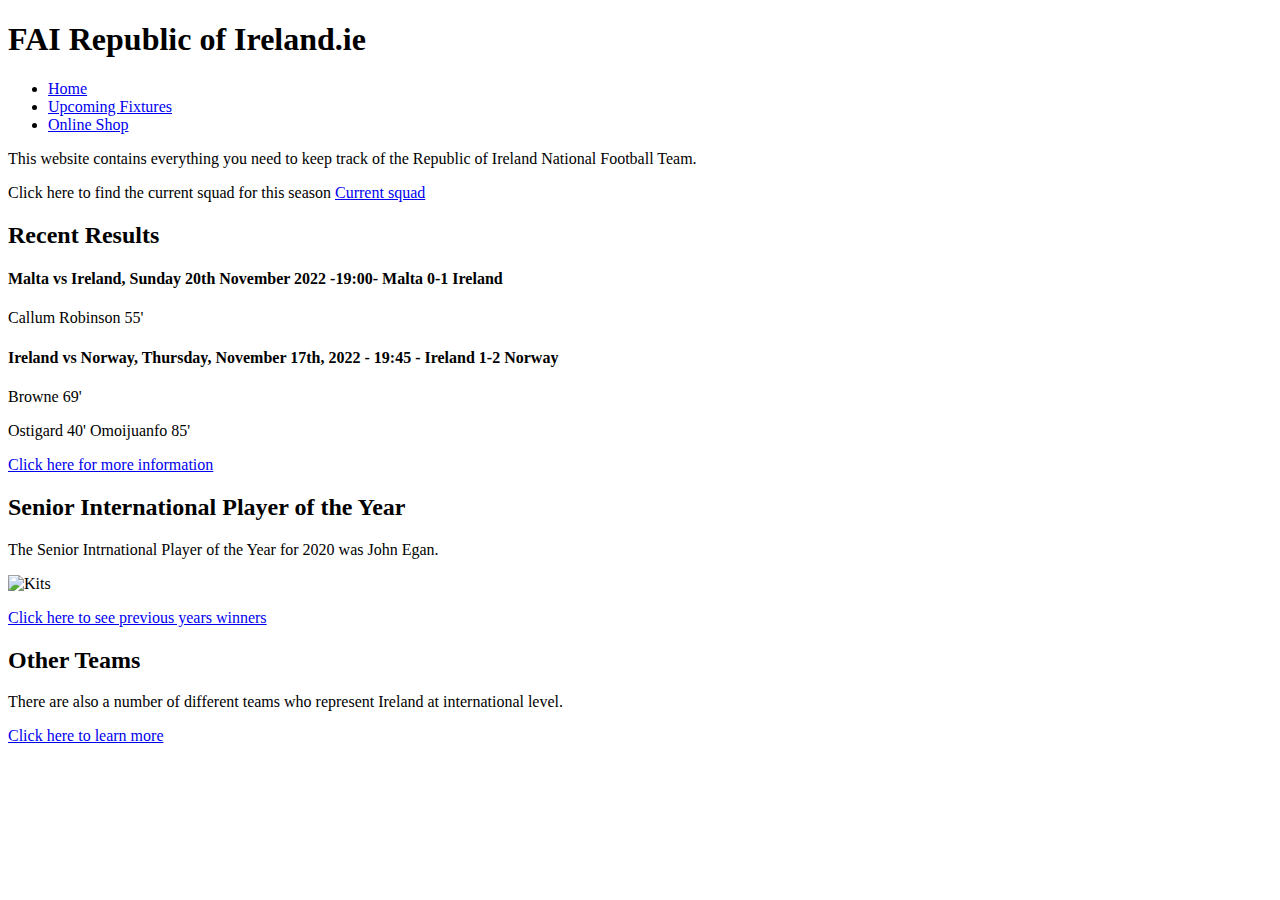
==== index.html @ d320b002 "Create index.html" ====
<!DOCTYPE html>
<html lang="en">
  <head>
    <meta charset="utf-8" />
    <title>FAI Republic of Ireland.ie</title> 
    <link rel="icon" href="https://glitch.com/favicon.icon" />
    <link rel="stylesheet" type="text/css" href="StyleSheet.css"/>
  </head>
  <body>
    
    <h1>
     FAI Republic of Ireland.ie
    </h1>
    <nav>
     
        <ul>
            
            <li>  <a href="file:///C:/Users/oranc/OneDrive%20-%20Atlantic%20TU/FAIRepublicOfIreland/FAIRepublicOfIreland.html">Home</a></li>
            <li>  <a href="C:\Users\oranc\OneDrive - Atlantic TU\FAIRepublicOfIreland\fixtures.html">Upcoming Fixtures</a></li>
            <li>  <a href="C:\Users\oranc\OneDrive - Atlantic TU\FAIRepublicOfIreland\onlineshop.html">Online Shop</a></li>
        
        </ul> 
    
    </nav>
    <p>
      This website contains everything you need to keep track of the Republic of Ireland National Football Team. </p>
    <p>Click here to find the current squad for this season
      <a href="https://www.transfermarkt.com/irland/kader/verein/3509"
        >Current squad</a >
    </p>
    
    <p>
      <h2>
        <strong>Recent Results</strong>
    </h2>
  
    </p>
    <p>
     <h4>
  Malta vs Ireland, Sunday 20th November 2022 -19:00- Malta 0-1 Ireland
  </h4> 
    </p>
  <p>
    Callum Robinson 55'
  </p>
  
    
    <p>
      <h4>
       Ireland vs Norway, Thursday, November 17th, 2022 - 19:45 - Ireland 1-2 Norway 
</h4>
       
    </p>
    <P>
      Browne 69'
    </P>
    <P>
      Ostigard 40' Omoijuanfo 85'
    </P>
<p>
  

</p>
<p>
<a href="https://www.fai.ie/ireland/senior-men/matches"
        >Click here for more information</a >
</p>

<p>
  <h2>
   Senior International Player of the Year 
</h2>
</p>
  
<p>
The Senior Intrnational Player of the Year for 2020 was John Egan.
</p>
 <p>
  
<img src="https://www.fai.ie/sites/default/files/styles/headshot/public/thumbnails/image/Egan.jpg?itok=f8yTnlOw" alt="Kits" width="250" height="250">
</p> 
<p>
 <a href="https://www.fai.ie/ireland/awards/senior-international-player-of-the-year"
        >Click here to see previous years winners</a > 
</p>

<p>
<h2>
  Other Teams
</h2>
<p>
  There are also a number of different teams who represent Ireland at international level.
</p>
<p>
 <a href="https://www.fai.ie/ireland/awards/senior-international-player-of-the-year"
        >Click here to learn more</a > 
</p>


  </body>
</html>
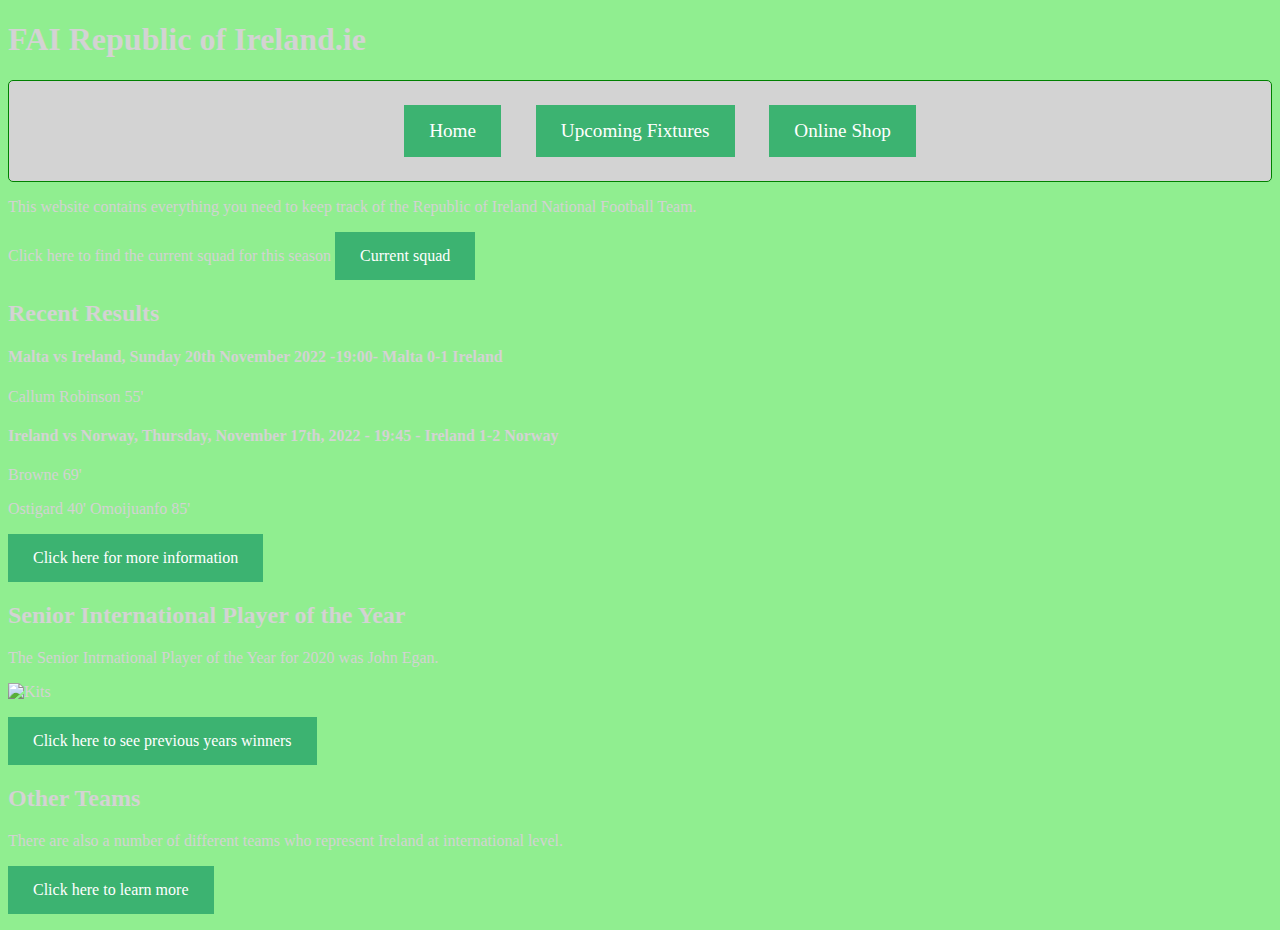
==== commit 277a6244: "i" ====
--- a/index.html
+++ b/index.html
@@ -15,9 +15,9 @@
      
         <ul>
             
-            <li>  <a href="file:///C:/Users/oranc/OneDrive%20-%20Atlantic%20TU/FAIRepublicOfIreland/FAIRepublicOfIreland.html">Home</a></li>
-            <li>  <a href="C:\Users\oranc\OneDrive - Atlantic TU\FAIRepublicOfIreland\fixtures.html">Upcoming Fixtures</a></li>
-            <li>  <a href="C:\Users\oranc\OneDrive - Atlantic TU\FAIRepublicOfIreland\onlineshop.html">Online Shop</a></li>
+            <li>  <a href="index.html">Home</a></li>
+            <li>  <a href="fixtures.html">Upcoming Fixtures</a></li>
+            <li>  <a href="onlineshop.html">Online Shop</a></li>
         
         </ul> 
     
--- a/StyleSheet.css
+++ b/StyleSheet.css
@@ -0,0 +1,45 @@
+nav{
+    background-color: lightgrey;
+    padding:5px;
+    border: 1px solid green;
+    border-radius: 5px;
+}
+
+nav ul li {
+    list-style-type: none;
+    background-color: lightgrey;
+    display:inline;
+    padding: 15px;
+} 
+
+nav ul li a{
+    color:white;
+    text-decoration:none;
+}
+nav ul li:hover {background-color: lightgray}
+nav ul {
+    text-align :center;
+    font-size : 1.2em;
+
+}
+
+body {
+    background-color: lightgreen;
+    color: lightgrey;
+    opacity: 16.0;
+  }
+  body {
+   background-image: url("https://www.soccerbible.com/media/117102/ireland-1-min.jpg");
+  }
+  a:link, a:visited {
+    background-color: mediumseagreen;
+    color: white;
+    padding: 15px 25px;
+    text-align: center;
+    text-decoration: none;
+    display: inline-block;
+  }
+  
+  a:hover, a:active {
+    background-color: red;
+  }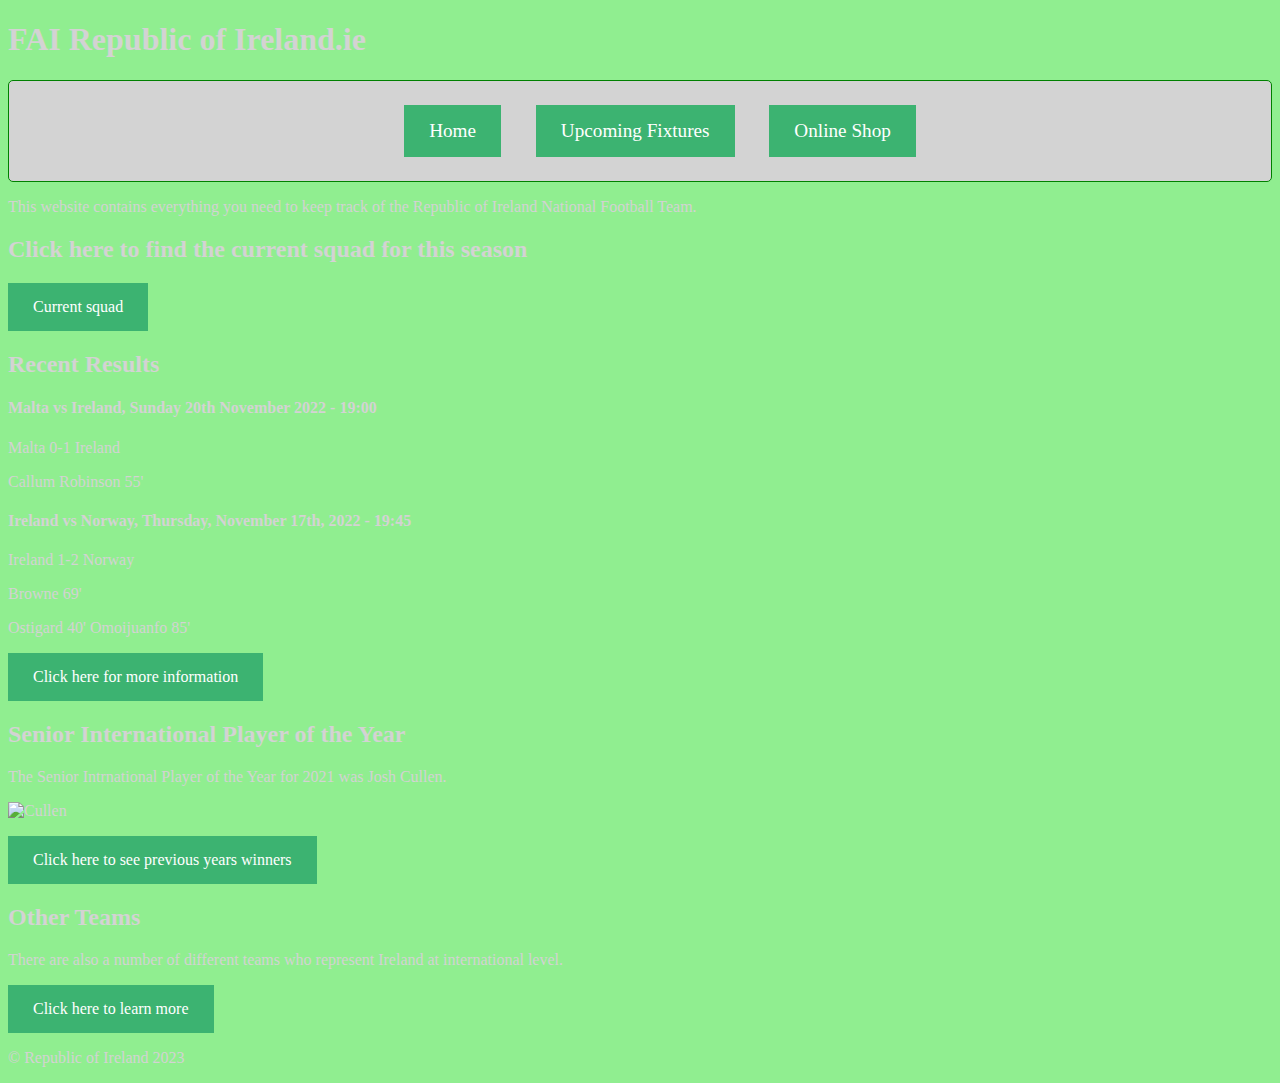
==== commit cdb55a3c: "Add files via upload" ====
--- a/index.html
+++ b/index.html
@@ -1,101 +1,112 @@
-<!DOCTYPE html>
-<html lang="en">
-  <head>
-    <meta charset="utf-8" />
-    <title>FAI Republic of Ireland.ie</title> 
-    <link rel="icon" href="https://glitch.com/favicon.icon" />
-    <link rel="stylesheet" type="text/css" href="StyleSheet.css"/>
-  </head>
-  <body>
-    
-    <h1>
-     FAI Republic of Ireland.ie
-    </h1>
-    <nav>
-     
-        <ul>
-            
-            <li>  <a href="index.html">Home</a></li>
-            <li>  <a href="fixtures.html">Upcoming Fixtures</a></li>
-            <li>  <a href="onlineshop.html">Online Shop</a></li>
-        
-        </ul> 
-    
-    </nav>
-    <p>
-      This website contains everything you need to keep track of the Republic of Ireland National Football Team. </p>
-    <p>Click here to find the current squad for this season
-      <a href="https://www.transfermarkt.com/irland/kader/verein/3509"
-        >Current squad</a >
-    </p>
-    
-    <p>
-      <h2>
-        <strong>Recent Results</strong>
-    </h2>
-  
-    </p>
-    <p>
-     <h4>
-  Malta vs Ireland, Sunday 20th November 2022 -19:00- Malta 0-1 Ireland
-  </h4> 
-    </p>
-  <p>
-    Callum Robinson 55'
-  </p>
-  
-    
-    <p>
-      <h4>
-       Ireland vs Norway, Thursday, November 17th, 2022 - 19:45 - Ireland 1-2 Norway 
-</h4>
-       
-    </p>
-    <P>
-      Browne 69'
-    </P>
-    <P>
-      Ostigard 40' Omoijuanfo 85'
-    </P>
-<p>
-  
-
-</p>
-<p>
-<a href="https://www.fai.ie/ireland/senior-men/matches"
-        >Click here for more information</a >
-</p>
-
-<p>
-  <h2>
-   Senior International Player of the Year 
-</h2>
-</p>
-  
-<p>
-The Senior Intrnational Player of the Year for 2020 was John Egan.
-</p>
- <p>
-  
-<img src="https://www.fai.ie/sites/default/files/styles/headshot/public/thumbnails/image/Egan.jpg?itok=f8yTnlOw" alt="Kits" width="250" height="250">
-</p> 
-<p>
- <a href="https://www.fai.ie/ireland/awards/senior-international-player-of-the-year"
-        >Click here to see previous years winners</a > 
-</p>
-
-<p>
-<h2>
-  Other Teams
-</h2>
-<p>
-  There are also a number of different teams who represent Ireland at international level.
-</p>
-<p>
- <a href="https://www.fai.ie/ireland/awards/senior-international-player-of-the-year"
-        >Click here to learn more</a > 
-</p>
-
-
-  </body>
-</html>
+<!DOCTYPE html>
+<html lang="en">
+  <head>
+    <meta charset="utf-8" />
+    <title>FAI Republic of Ireland.ie</title> 
+    <link rel="icon" href="https://glitch.com/favicon.icon" />
+    <link rel="stylesheet" type="text/css" href="StyleSheet.css"/>
+  </head>
+  <body>
+    
+    <h1>
+     FAI Republic of Ireland.ie
+    </h1>
+    <nav>
+     
+        <ul>
+            
+            <li>  <a href="index.html">Home</a></li>
+            <li>  <a href="fixtures.html">Upcoming Fixtures</a></li>
+            <li>  <a href="onlineshop.html">Online Shop</a></li>
+        
+        </ul> 
+    
+    </nav>
+    <p>
+      This website contains everything you need to keep track of the Republic of Ireland National Football Team. </p>
+    <h2>Click here to find the current squad for this season</h2>
+      <a href="https://www.transfermarkt.com/irland/kader/verein/3509"
+        >Current squad</a >
+    
+    
+    <p>
+      <h2>
+        <strong>Recent Results</strong>
+    </h2>
+  
+    </p>
+    <p>
+     <h4>
+  Malta vs Ireland, Sunday 20th November 2022 - 19:00
+  
+  </h4> 
+    </p>
+  <p>
+    Malta 0-1 Ireland
+  </p>
+
+    </p>
+    Callum Robinson 55'
+  </p>
+  
+    
+   
+      <h4>
+       Ireland vs Norway, Thursday, November 17th, 2022 - 19:45  
+       
+</h4>
+<p>
+  Ireland 1-2 Norway 
+    </p>
+    <P>
+      Browne 69'
+    </P>
+    <P>
+      Ostigard 40' Omoijuanfo 85'
+    </P>
+<p>
+  
+
+</p>
+<p>
+<a href="https://www.fai.ie/ireland/senior-men/matches"
+        >Click here for more information</a >
+</p>
+
+<p>
+  <h2>
+   Senior International Player of the Year 
+</h2>
+</p>
+  
+<p>
+The Senior Intrnational Player of the Year for 2021 was Josh Cullen.
+</p>
+ <p>
+  
+<img src="C:\Users\S00235076.CAMPUS\OneDrive - Atlantic TU\RepOfIrelandProject\RepublicOfIreland\JoshCullen.jpg" alt="Cullen" width="200" height="150">
+</p> 
+<p>
+ <a href="https://www.fai.ie/ireland/awards/senior-international-player-of-the-year"
+        >Click here to see previous years winners</a > 
+</p>
+
+<p>
+<h2>
+  Other Teams
+</h2>
+<p>
+  There are also a number of different teams who represent Ireland at international level.
+</p>
+<p>
+ <a href="https://www.fai.ie/ireland/international-teams"
+        >Click here to learn more</a > 
+</p>
+
+
+  </body>
+  <footer>
+    <p id="copyright" > &copy; Republic of Ireland 2023</p> 
+   
+</footer>
+</html>
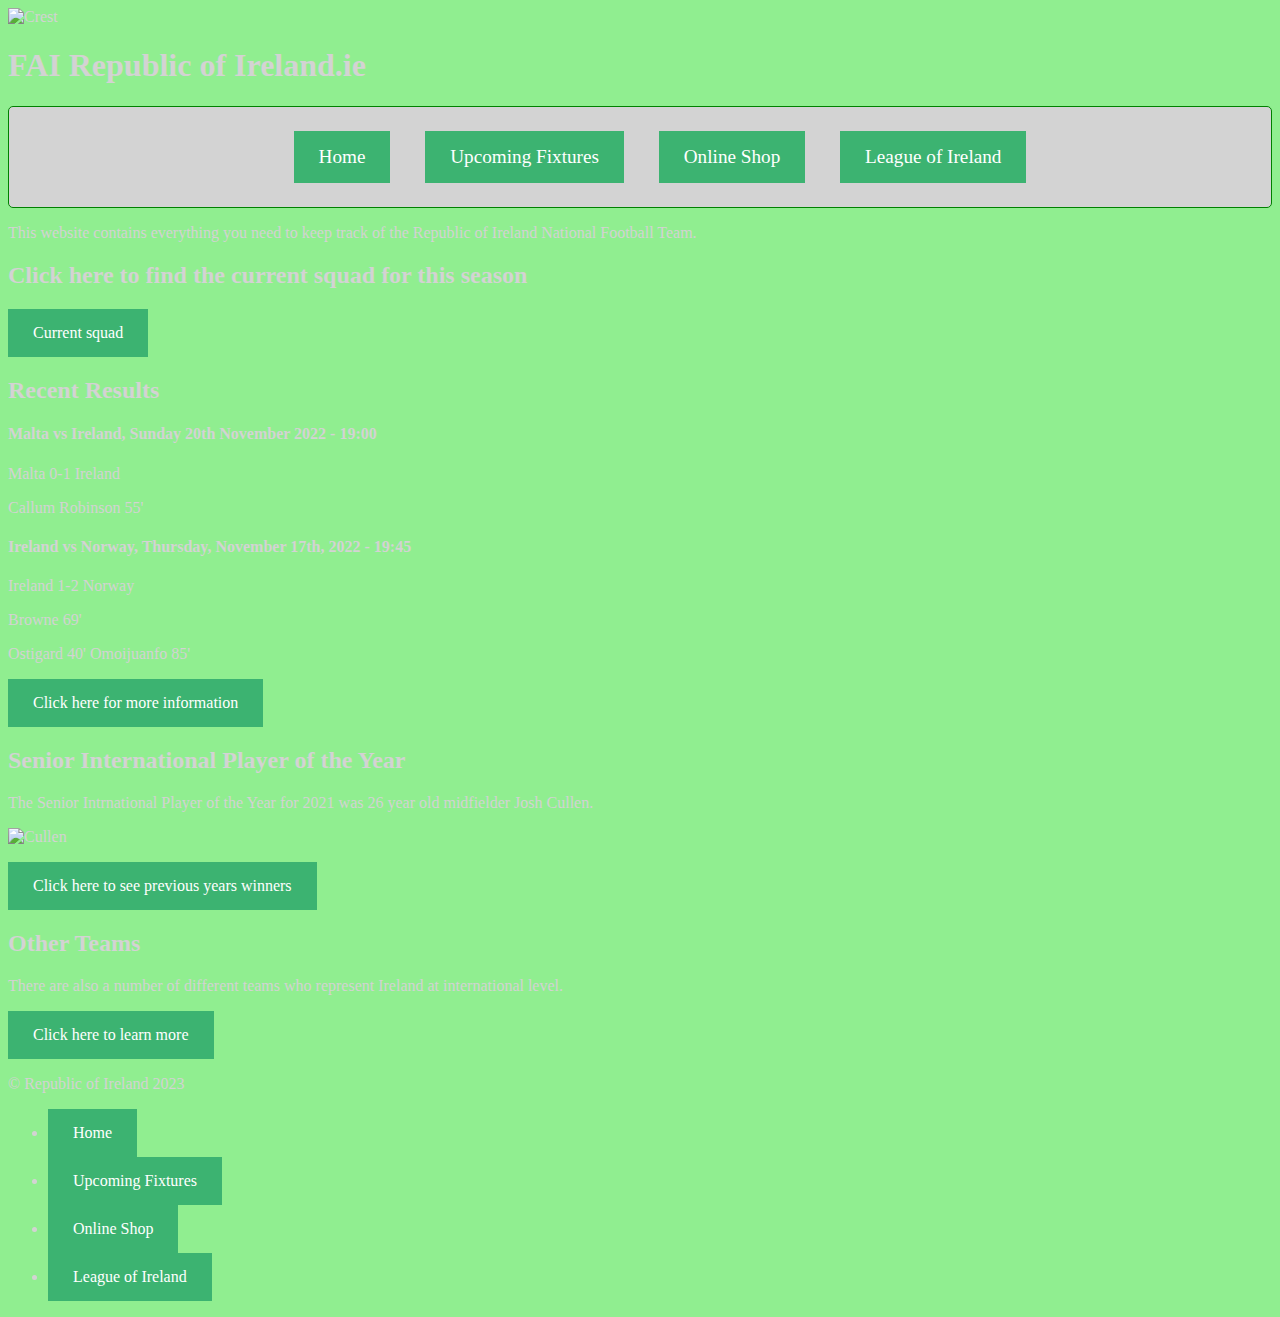
==== commit 63dac3b7: "Add files via upload" ====
--- a/index.html
+++ b/index.html
@@ -2,9 +2,11 @@
 <html lang="en">
   <head>
     <meta charset="utf-8" />
+    <meta name="viewport" content="width=device-width, initial-scale=1" />
     <title>FAI Republic of Ireland.ie</title> 
-    <link rel="icon" href="https://glitch.com/favicon.icon" />
+    <link rel="icon" href="Screenshot 2023-04-02 144938.png/favicon.icon" />
     <link rel="stylesheet" type="text/css" href="StyleSheet.css"/>
+    <img src="Screenshot 2023-04-02 144938.png" alt="Crest" width="100" height="100">
   </head>
   <body>
     
@@ -18,6 +20,7 @@
             <li>  <a href="index.html">Home</a></li>
             <li>  <a href="fixtures.html">Upcoming Fixtures</a></li>
             <li>  <a href="onlineshop.html">Online Shop</a></li>
+            <li>  <a href="leagueofireland.html">League of Ireland</a></li>
         
         </ul> 
     
@@ -29,7 +32,7 @@
         >Current squad</a >
     
     
-    <p>
+    <section>
       <h2>
         <strong>Recent Results</strong>
     </h2>
@@ -61,13 +64,12 @@
     <P>
       Browne 69'
     </P>
-    <P>
+    <p>
       Ostigard 40' Omoijuanfo 85'
-    </P>
-<p>
-  
+    </p>
+    </section>
+     
 
-</p>
 <p>
 <a href="https://www.fai.ie/ireland/senior-men/matches"
         >Click here for more information</a >
@@ -80,18 +82,18 @@
 </p>
   
 <p>
-The Senior Intrnational Player of the Year for 2021 was Josh Cullen.
+The Senior Intrnational Player of the Year for 2021 was 26 year old midfielder Josh Cullen.
 </p>
  <p>
   
-<img src="C:\Users\S00235076.CAMPUS\OneDrive - Atlantic TU\RepOfIrelandProject\RepublicOfIreland\JoshCullen.jpg" alt="Cullen" width="200" height="150">
+<img src="JoshCullen.jpg" alt="Cullen" width="200" height="150">
 </p> 
 <p>
  <a href="https://www.fai.ie/ireland/awards/senior-international-player-of-the-year"
         >Click here to see previous years winners</a > 
 </p>
 
-<p>
+<section>
 <h2>
   Other Teams
 </h2>
@@ -101,12 +103,19 @@
 <p>
  <a href="https://www.fai.ie/ireland/international-teams"
         >Click here to learn more</a > 
-</p>
+</section>
 
 
   </body>
   <footer>
     <p id="copyright" > &copy; Republic of Ireland 2023</p> 
-   
+    <ul>
+            
+      <li>  <a href="index.html">Home</a></li>
+      <li>  <a href="fixtures.html">Upcoming Fixtures</a></li>
+      <li>  <a href="onlineshop.html">Online Shop</a></li>
+      <li>  <a href="leagueofireland.html">League of Ireland</a></li>
+  
+  </ul> 
 </footer>
 </html>
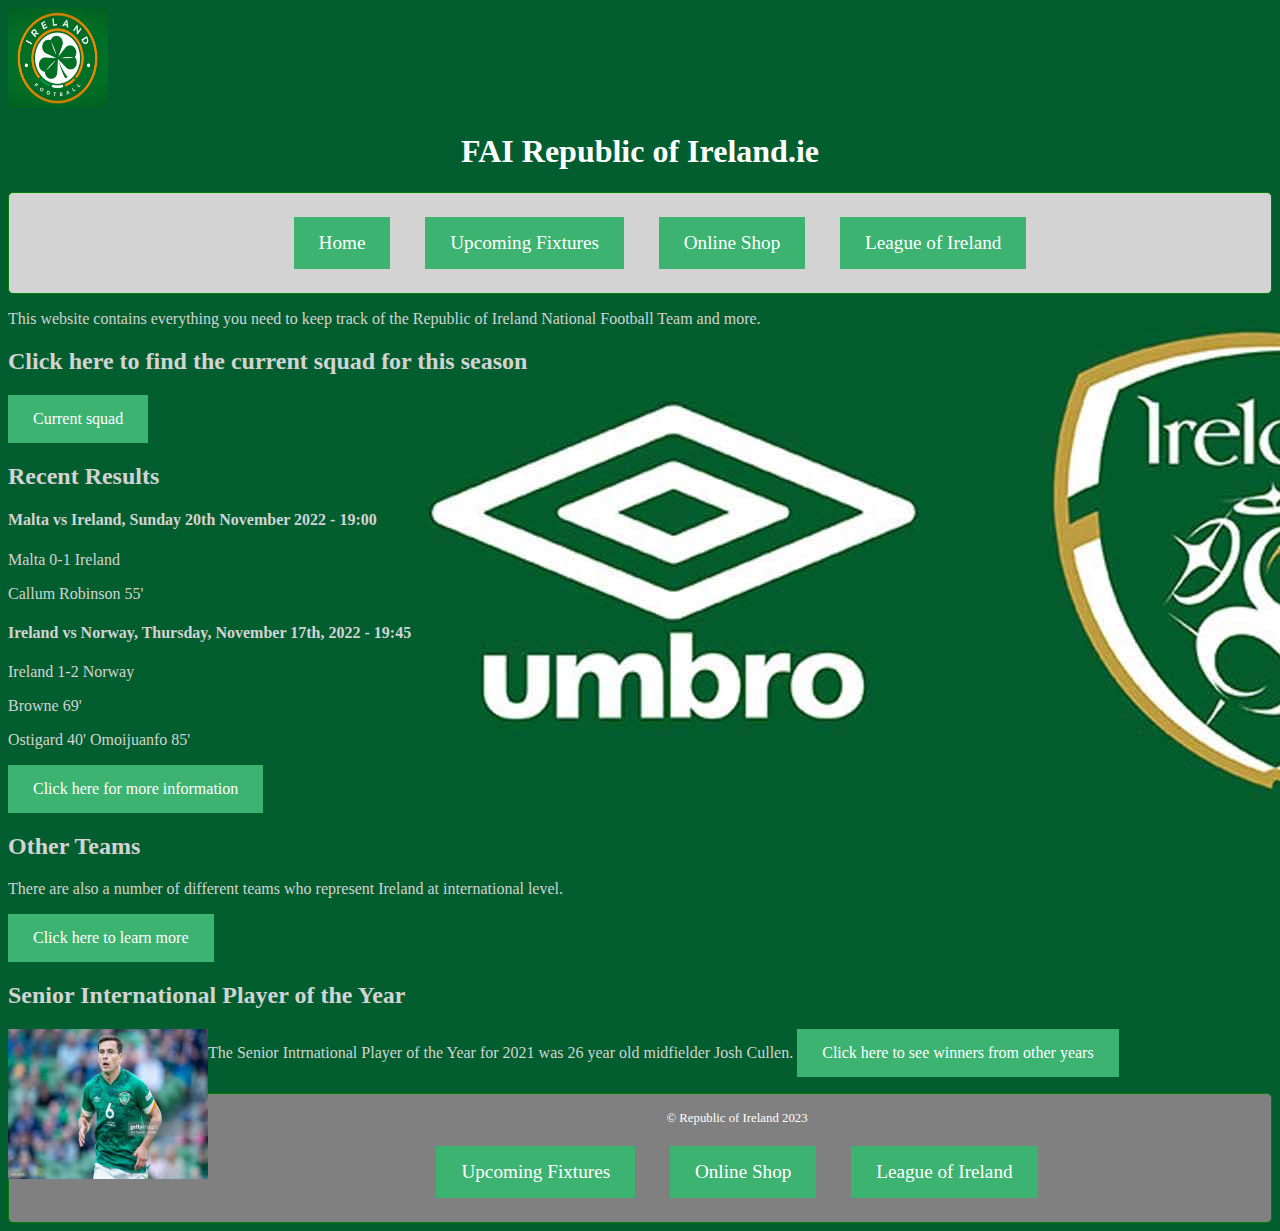
==== commit 4053bc80: "Add files via upload" ====
--- a/index.html
+++ b/index.html
@@ -4,10 +4,16 @@
     <meta charset="utf-8" />
     <meta name="viewport" content="width=device-width, initial-scale=1" />
     <title>FAI Republic of Ireland.ie</title> 
-    <link rel="icon" href="Screenshot 2023-04-02 144938.png/favicon.icon" />
+    <link rel="icon" href="Screenshot 2023-04-02 144938.png/favicon.icon" type="image/gif" sizes="16x16">
     <link rel="stylesheet" type="text/css" href="StyleSheet.css"/>
     <img src="Screenshot 2023-04-02 144938.png" alt="Crest" width="100" height="100">
   </head>
+  <style>
+    h1{
+  text-align: center;
+  color: white
+}
+  </style>
   <body>
     
     <h1>
@@ -26,7 +32,8 @@
     
     </nav>
     <p>
-      This website contains everything you need to keep track of the Republic of Ireland National Football Team. </p>
+      This website contains everything you need to keep track of the Republic of Ireland National Football Team and more. 
+    </p>
     <h2>Click here to find the current squad for this season</h2>
       <a href="https://www.transfermarkt.com/irland/kader/verein/3509"
         >Current squad</a >
@@ -37,18 +44,17 @@
         <strong>Recent Results</strong>
     </h2>
   
-    </p>
-    <p>
+   
      <h4>
   Malta vs Ireland, Sunday 20th November 2022 - 19:00
   
   </h4> 
-    </p>
+    
   <p>
     Malta 0-1 Ireland
   </p>
 
-    </p>
+    <p>
     Callum Robinson 55'
   </p>
   
@@ -61,57 +67,55 @@
 <p>
   Ireland 1-2 Norway 
     </p>
-    <P>
+    <p>
       Browne 69'
     </P>
     <p>
       Ostigard 40' Omoijuanfo 85'
     </p>
+    <a href="https://www.fai.ie/ireland/senior-men/matches"
+        >Click here for more information</a >
     </section>
      
+    <section>
+    
 
-<p>
-<a href="https://www.fai.ie/ireland/senior-men/matches"
-        >Click here for more information</a >
-</p>
+      <h2>
+        Other Teams
+      </h2>
+      <p>
+        There are also a number of different teams who represent Ireland at international level.
+      </p>
+      
+       <a href="https://www.fai.ie/ireland/international-teams"
+              >Click here to learn more</a > 
+    </section>
 
-<p>
-  <h2>
-   Senior International Player of the Year 
-</h2>
-</p>
-  
-<p>
-The Senior Intrnational Player of the Year for 2021 was 26 year old midfielder Josh Cullen.
-</p>
- <p>
-  
-<img src="JoshCullen.jpg" alt="Cullen" width="200" height="150">
-</p> 
-<p>
- <a href="https://www.fai.ie/ireland/awards/senior-international-player-of-the-year"
-        >Click here to see previous years winners</a > 
-</p>
+
 
 <section>
-<h2>
-  Other Teams
-</h2>
-<p>
-  There are also a number of different teams who represent Ireland at international level.
-</p>
-<p>
- <a href="https://www.fai.ie/ireland/international-teams"
-        >Click here to learn more</a > 
+  <h2>
+    Senior International Player of the Year 
+ </h2>
+ 
+ <img style="float: left;"src="JoshCullen.jpg" alt="Cullen" width="200" height="150">
+ <p>
+   The Senior Intrnational Player of the Year for 2021 was 26 year old midfielder Josh Cullen.
+   <a href="https://www.fai.ie/ireland/awards/senior-international-player-of-the-year"
+              >Click here to see winners from other years</a > 
+   
+  </p>
+   
 </section>
-
+ 
 
   </body>
+  
   <footer>
     <p id="copyright" > &copy; Republic of Ireland 2023</p> 
     <ul>
             
-      <li>  <a href="index.html">Home</a></li>
+     
       <li>  <a href="fixtures.html">Upcoming Fixtures</a></li>
       <li>  <a href="onlineshop.html">Online Shop</a></li>
       <li>  <a href="leagueofireland.html">League of Ireland</a></li>
--- a/StyleSheet.css
+++ b/StyleSheet.css
@@ -1,3 +1,7 @@
+h1{
+  text-align: center;
+  color: white
+}
 nav{
     background-color: lightgrey;
     padding:5px;
@@ -16,7 +20,7 @@
     color:white;
     text-decoration:none;
 }
-nav ul li:hover {background-color: lightgray}
+nav ul li:hover {background-color: lightgrey}
 nav ul {
     text-align :center;
     font-size : 1.2em;
@@ -29,7 +33,7 @@
     opacity: 16.0;
   }
   body {
-   background-image: url("https://www.soccerbible.com/media/117102/ireland-1-min.jpg");
+   background-image: url("ireland background.jpg");
   }
   a:link, a:visited {
     background-color: mediumseagreen;
@@ -41,5 +45,35 @@
   }
   
   a:hover, a:active {
-    background-color: red;
-  }+    background-color: orange;
+  }
+  footer{
+    background-color: grey;
+    padding:5px;
+    border: 1px solid green;
+    border-radius: 5px;
+}
+footer ul li {
+  list-style-type: none;
+  background-color: grey;
+  display:inline;
+  padding: 15px;
+} 
+
+footer ul li a{
+  color:white;
+  text-decoration:none;
+}
+
+footer ul {
+  text-align :center;
+  font-size : 1.2em;
+
+}
+
+/* Class ID */
+#copyright {
+    font-size:80%;
+    color:white;
+    text-align:center;
+}
